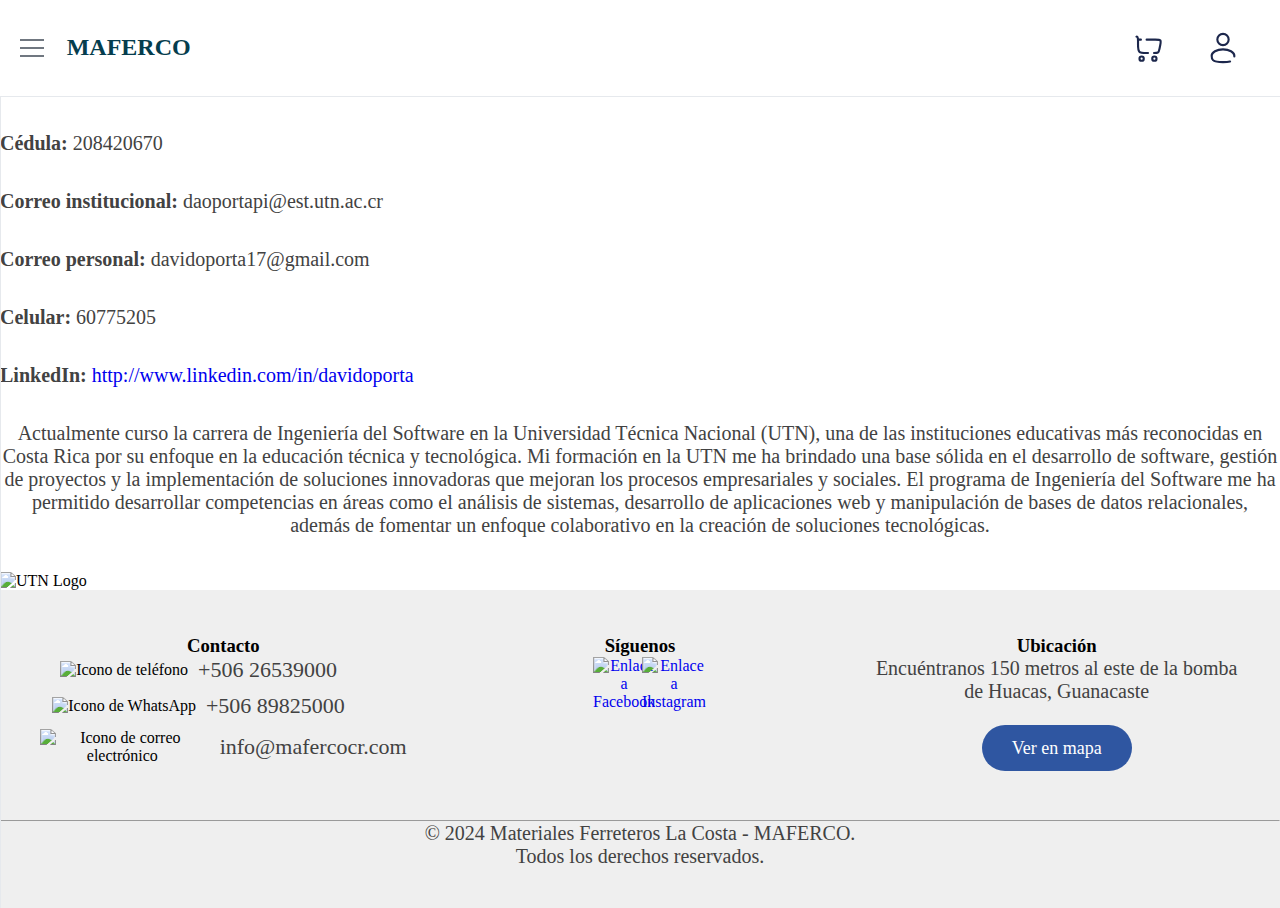
==== acerca-de.html @ ab356a8c "Sidebar added" ====
<!DOCTYPE html>
<html lang="en">

<head>
    <meta charset="UTF-8">
    <meta name="viewport" content="width=device-width, initial-scale=1.0">
    <meta name="description" content="Nosotros - Materiales Ferreteros La Costa - MAFERCO">

    <title>Nosotros</title>

    <!-- Bootstrap -->
    <link rel="stylesheet" href="css/bootstrap.min.css">
    <script src="js/bootstrap.bundle.min.js"></script>

    <!-- Custom CSS -->
    <link rel="stylesheet" href="css/styles.css">
    <link rel="stylesheet" href="css/acerca-de.css">
</head>

<body>
    <header>
        <div class="left">
            <div class="menu-container">
                <div class="menu" id="menu">
                    <div></div>
                    <div></div>
                    <div></div>
                </div>
            </div>
            <div class="brand">
                <span class="name">MAFERCO</span>
            </div>
        </div>
        <div class="right">
            <img src="img/iconos/carrito.svg" alt="Carrito de compras" class="icon">
            <img src="img/iconos/usuario.svg" alt="Inicio de sesión" class="icon">
        </div>
    </header>

    <div class="sidebar" id="sidebar">
        <nav>
            <ul>
                <li>
                    <a href="index.html">
                        <img src="img/iconos/inicio.svg" alt="Página de inicio">
                        <span>Página de Inicio</span>
                    </a>
                </li>
                <li>
                    <a href="nosotros.html">
                        <img src="img/iconos/nosotros.svg" alt="Página nosotros">
                        <span>Nosotros</span>
                    </a>
                </li>
                <li>
                    <a href="productos-servicios.html">
                        <img src="img/iconos/productos.svg" alt="Página de productos y servicios">
                        <span>Productos y servicios</span>
                    </a>
                </li>
                <li>
                    <a href="blog.html">
                        <img src="img/iconos/blog.svg" alt="Página blog">
                        <span>Blog</span>
                    </a>
                </li>
                <li>
                    <a href="contacto.html">
                        <img src="img/iconos/contacto.svg" alt="Página contacto">
                        <span>Contacto</span>
                    </a>
                </li>
                <li>
                    <a href="preguntas-frecuentes.html">
                        <img src="img/iconos/preguntas-frecuentes.svg" alt="Página preguntas frecuentes">
                        <span>Preguntas frecuentes</span>
                    </a>
                </li>
                <li>
                    <a href="#" class="selected">
                        <img src="img/iconos/acerca-de.svg" alt="Página acerca de">
                        <span>Acerca de</span>
                    </a>
                </li>
            </ul>
        </nav>
    </div>

    <div class="banner">
        <div class="container">
            <h1>Acerca de</h1>
        </div>
    </div>

    <div class="developer-container fade-in">
        <div class="developer">
            <div class="developer-image"></div>
            <div class="developer-text">
                <h1>Desarrollador</h1>
                <p><b>Nombre: </b>David Oporta</p>
                <p><b>Cédula: </b>208420670</p>
                <p><b>Correo institucional: </b>daoportapi@est.utn.ac.cr</p>
                <p><b>Correo personal: </b>davidoporta17@gmail.com</p>
                <p><b>Celular: </b>60775205</p>
                <p><b>LinkedIn: </b><a href="http://www.linkedin.com/in/davidoporta"
                        target="_blank">http://www.linkedin.com/in/davidoporta</a></p>
            </div>
        </div>
    </div>

    <div class="container fade-in">
        <p style="text-align: center;">Actualmente curso la carrera de Ingeniería del Software en la Universidad Técnica
            Nacional (UTN), una
            de las instituciones educativas más reconocidas en Costa Rica por su enfoque en la educación técnica
            y tecnológica. Mi formación en la UTN me ha brindado una base sólida en el desarrollo de software,
            gestión de proyectos y la implementación de soluciones innovadoras que mejoran los procesos
            empresariales y sociales. El programa de Ingeniería del Software me ha permitido desarrollar
            competencias en áreas como el análisis de sistemas, desarrollo de aplicaciones web y manipulación de
            bases de datos relacionales, además de fomentar un enfoque colaborativo en la creación de soluciones
            tecnológicas.
        </p>

        <img src="img/developer/utn.png" alt="UTN Logo" class="utn">
    </div>

    <footer class="footer">
        <div class="footer-item">
            
            <div class="box">
                <h3>Contacto</h3>
                <div class="contact">
                    <div class="contact-item">
                        <img src="img/iconos/telefono.png" alt="Icono de teléfono">
                        <span class="medios-contacto">+506 26539000&nbsp;&nbsp;&nbsp;&nbsp;&nbsp;&nbsp;&nbsp;&nbsp;&nbsp;</span>
                    </div>
                    <div class="contact-item">
                        <img src="img/iconos/whatsapp.png" alt="Icono de WhatsApp">
                        <span class="medios-contacto">+506 89825000&nbsp;&nbsp;&nbsp;&nbsp;&nbsp;&nbsp;&nbsp;&nbsp;&nbsp;</span>
                    </div>
                    <div class="contact-item">
                        <img src="img/iconos/correo.png" alt="Icono de correo electrónico">
                        <span  class="medios-contacto" style="margin-left: 5px;">info@mafercocr.com</span>
                    </div>
                </div>

            </div>

            <div class="box">
                <h3>Síguenos</h3>
                <div class="socials">
                    <a href="https://www.facebook.com/MaterialesFerreterosLaCosta/" target="_blank"><img
                            src="img/iconos/facebook.png" alt="Enlace a Facebook"></a>
                    <a href="https://www.instagram.com/ferreteriamaferco/" target="_blank"><img
                            src="img/iconos/instagram.png" alt="Enlace a Instagram"></a>
                </div>
            </div>

            <div class="box">
                <h3>Ubicación</h3>
                <p>Encuéntranos 150 metros al este de la bomba de Huacas, Guanacaste</p>

                <a href="https://www.google.com/maps/place/MAFERCO/@10.1535928,-85.6342019,9z/data=!4m6!3m5!1s0x8f9e31c51eeaf041:0xa7167a04888ff225!8m2!3d10.3686119!4d-85.7652868!16s%2Fg%2F11s_t2xscb!5m1!1e2?entry=ttu&g_ep=EgoyMDI0MTAxNi4wIKXMDSoASAFQAw%3D%3D"
                    class="btn-1" target="_blank">Ver en mapa
                </a>
            </div>
            
        </div>
        <hr>
        <div class="rights">
            <p>&copy; 2024 Materiales Ferreteros La Costa - MAFERCO.<br>Todos los derechos reservados.</p>
        </div>
    </footer>

    <script src="js/main.js"></script>
</body>

</html>
---- css/styles.css ----
/* ------------------- Colores ------------------- */
:root {
    --background-color: white;
    --text-title-color: #053D4E;
    --text-color: #32363B;
    --icon-color: #32363B;
    --icon-menu-color: #707780;
    --menu-color: #707780;

    --text-selected-color: #355CC0;
    --background-selected: #EBF0FF;
    --background-hover: #F7F9FA;

    --border-color: #E6E9ED;
}

/* ------------------- Estilos globales ------------------- */
@font-face {
    font-family: 'Poppins';
    src: url('../fonts/Poppins-Regular.ttf') format('truetype');
}

*{
    margin: 0;
    padding: 0;
    box-sizing: border-box;
    list-style: none;
}

a{
    text-decoration: none;
}

h2{
    font-size: 80px;
}

p {
    font-size: 20px;
    color: #424242;
    margin-bottom: 35px;
}

.btn-1 {
    padding: 13px 30px;
    background-color: #2F56A1;
    color: #FFFFFF;
    border-radius: 25px;
    font-size: 18px;
}

.btn-1:hover {
    background-color: #2F4882;
}

/* ------------------- Header ------------------- */
header {
    z-index: 200;
    width: 100%;
    display: flex;
    justify-content: space-between;
    padding: 1.45rem 2rem 1.45rem 1.27rem;
    border-bottom: 1px solid var(--border-color);
    position: fixed;
    background-color: var(--background-color);
    top: 0;
    left: 0;
}

/* ------------------- Left section ------------------- */
.left {
    display: flex;
    align-items: center;
    justify-content: center;
    gap: 1.4rem;
}

/* ------------------- Menu ------------------- */
.menu-container {
    height: 100%;
    display: flex;
    align-items: center;
    cursor: pointer;
}

.menu {
    width: 1.5rem;
    height: 37%;
    display: flex;
    flex-direction: column;
    justify-content: space-between;
}

.menu div {
    width: 100%;
    height: 0.15rem;
    background-color: var(--menu-color);
    transition: all 0.2s ease;
}

.menu.menu-toggle div:first-child {
    width: 40%;
    transform: rotate(-35deg) translate(-30%, 175%);
}

.menu.menu-toggle div:last-child {
    width: 40%;
    transform: rotate(35deg) translate(-30%, -160%);
}

/* ------------------- Brand ------------------- */
.brand {
    display: flex;
    justify-content: center;
    align-items: center;
    gap: 0.6rem;
}

.brand .name {
    font-size: 1.5rem;
    font-weight: 750;
    color: var(--text-title-color);
}

/* ------------------- Right section ------------------- */
.right {
    display: flex;
    justify-content: center;
    align-items: center;
    gap: 1.6rem;
}

.right img {
    width: 1.5rem;
    margin: 0.5rem;
}

.right .icon {
    width: 2.1rem;
    border-radius: 50%;
}

.right .icon:hover {
    cursor: pointer;
}

/* ------------------- Sidebar ------------------- */
.sidebar {
    margin-top: 6rem;
    width: 0;
    height: 100%;
    position: fixed;
    top: 0;
    left: 0;
    z-index: 100;
    padding: 1.1rem 0;
    border-right: 1px solid var(--border-color);
    overflow-y: auto;
    background-color: var(--background-color);
    transition: width 0.5s ease;
}

.sidebar ul {
    padding: 0;
}

.sidebar.menu-toggle {
    width: 18.75rem;
}

.sidebar a {
    display: flex;
    align-items: center;
    gap: 1.3rem;
    padding: 0.9rem 0.7rem;
    text-decoration: none;
    margin: 0 0.5rem;
    border-radius: 0.5rem;
    white-space: nowrap;
    overflow: hidden;
    color: var(--text-color);
}

.sidebar a:hover {
    background-color: var(--background-hover);
}

.sidebar a.selected {
    color: var(--text-selected-color);
    background-color: var(--background-selected);
}

.sidebar img {
    width: 1.6rem;
}

/* ------------------- Footer ------------------- */
.footer{
    width: 100%;
    background-color: #EFEFEF;
}

.footer-item{
    width: 100%;
    max-width: 1200px;
    margin: auto;
    display: grid;
    grid-template-columns: repeat(3, 1fr);
    grid-gap: 50px;
    padding: 45px 0;
}

.box{
    text-align: center;
}

.contact {
    display: flex;
    flex-direction: column;
    align-items: center;
    margin: auto;
}

.contact-item {
    display: flex; /* Alinea la imagen y el texto en fila */
    align-items: center; /* Centra verticalmente */
    justify-content: flex-start; /* Alinea a la izquierda */
    margin-bottom: 10px; /* Espacio entre los elementos */
}

.contact-item img {
    margin-right: 10px; /* Espacio entre la imagen y el texto */
}

.socials a{
    display: inline-block;
    width: 45px;
    height: 45px;
}

.rights{
    text-align: center;
    padding-bottom: 5px;
}

.medios-contacto {
    font-size: 22px;
    color: #424242;
}

/* ------------------- Responsive ------------------- */
@media (max-width: 850px) {
    .footer-item{
        width: 90%;
        grid-template-columns: repeat(1, 1fr);
        grid-gap: 30px;
        padding: 35px 0;
    }
}
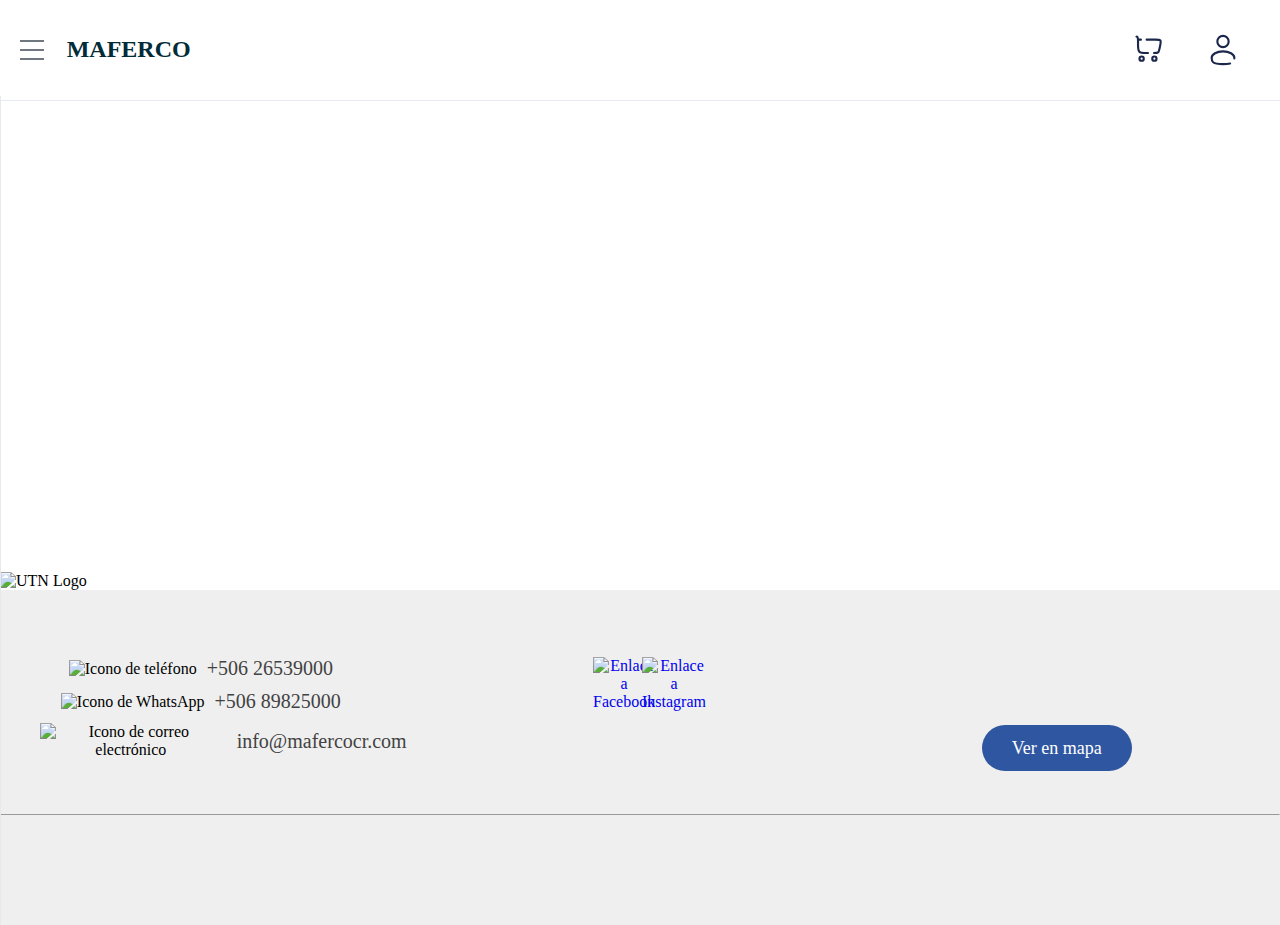
==== commit 159b3429: "Update: footer information updated" ====
--- a/acerca-de.html
+++ b/acerca-de.html
@@ -32,7 +32,9 @@
             </div>
         </div>
         <div class="right">
-            <img src="img/iconos/carrito.svg" alt="Carrito de compras" class="icon">
+            <a href="pago.html">
+                <img src="img/iconos/carrito.svg" alt="Carrito de compras" class="icon">
+            </a>
             <img src="img/iconos/usuario.svg" alt="Inicio de sesión" class="icon">
         </div>
     </header>
@@ -80,6 +82,12 @@
                     <a href="#" class="selected">
                         <img src="img/iconos/acerca-de.svg" alt="Página acerca de">
                         <span>Acerca de</span>
+                    </a>
+                </li>
+                <li>
+                    <a href="login.html">
+                        <img src="img/iconos/log-out-svgrepo-com.png" alt="Cerrar sesión page">
+                        <span>Cerrar sesión</span>
                     </a>
                 </li>
             </ul>
@@ -157,7 +165,7 @@
 
             <div class="box">
                 <h3>Ubicación</h3>
-                <p>Encuéntranos 150 metros al este de la bomba de Huacas, Guanacaste</p>
+                <p>150 metros al este de la bomba de Huacas, Guanacaste</p>
 
                 <a href="https://www.google.com/maps/place/MAFERCO/@10.1535928,-85.6342019,9z/data=!4m6!3m5!1s0x8f9e31c51eeaf041:0xa7167a04888ff225!8m2!3d10.3686119!4d-85.7652868!16s%2Fg%2F11s_t2xscb!5m1!1e2?entry=ttu&g_ep=EgoyMDI0MTAxNi4wIKXMDSoASAFQAw%3D%3D"
                     class="btn-1" target="_blank">Ver en mapa
@@ -167,7 +175,7 @@
         </div>
         <hr>
         <div class="rights">
-            <p>&copy; 2024 Materiales Ferreteros La Costa - MAFERCO.<br>Todos los derechos reservados.</p>
+            <p>&copy; 2024 Materiales Ferreteros La Costa - MAFERCO.<br>Todos los derechos reservados.<br>David Oporta & Andrés Castillo - UTN</p>
         </div>
     </footer>
 
--- a/css/styles.css
+++ b/css/styles.css
@@ -119,7 +119,7 @@
 .brand .name {
     font-size: 1.5rem;
     font-weight: 750;
-    color: var(--text-title-color);
+    color: #002b38;
 }
 
 /* ------------------- Right section ------------------- */
@@ -152,7 +152,7 @@
     position: fixed;
     top: 0;
     left: 0;
-    z-index: 100;
+    z-index: 200;
     padding: 1.1rem 0;
     border-right: 1px solid var(--border-color);
     overflow-y: auto;
@@ -194,8 +194,152 @@
     width: 1.6rem;
 }
 
+/* ------------------- Estilos partner -------------------*/
+.flotante {
+    position: fixed;
+    bottom: 1px;
+    right: 1px;
+    display: flex;
+    flex-direction: column;
+    padding: 15px;
+    gap: 10px;
+    z-index: 200;
+  }
+  
+.flotantesContainer {
+    width: 45px;
+    height: 45px;
+    background-color: rgb(44, 44, 44);
+    display: flex;
+    align-items: center;
+    justify-content: center;
+    overflow: hidden;
+    transition-duration: 0.3s;
+}
+
+.toggle-button {
+    width: 45px;
+    height: 45px;
+    background-color: #4EAECE;
+    display: flex;
+    align-items: center;
+    justify-content: center;
+    cursor: pointer;
+    border-radius: 50%;
+    transition: transform 0.3s, box-shadow 0.3s;
+    box-shadow: 0px 4px 6px rgba(0, 0, 0, 0.5);
+}
+
+.toggle-button:hover {
+    transform: scale(1.1);
+    box-shadow: 0px 6px 10px rgba(0, 0, 0, 0.8);
+}
+
+.social-icons {
+    display: none;
+    flex-direction: column;
+    gap: 10px;
+}
+
+.socialContainer {
+    transition: transform 0.3s;
+}
+
+.socialContainer:hover {
+    transform: scale(1.5);
+    border-radius: 15px;
+}
+
+.add-icon {
+    width: 20px;
+    fill: white;
+}
+
+.show {
+    display: flex;
+}
+
+.email {
+    background-color: #0072b1;
+}
+
+.email:hover {
+    transform: scale(1.5);
+    border-radius: 15px;
+}
+
+.facebook {
+    background-color: #00acee;
+}
+
+.facebook:hover {
+    transition-duration: 0.3s;
+    transform: scale(1.5);
+    border-radius: 15px;
+}
+
+.instagram {
+    background-color: #d62976;
+}
+
+.instagram:hover {
+    transition-duration: 0.3s;
+    transform: scale(1.5);
+    border-radius: 15px;
+}
+
+.telefono {
+    background-color: #4CAF50;
+}
+
+.telefono:hover {
+    transition-duration: 0.3s;
+    transform: scale(1.5);
+    border-radius: 15px;
+}
+
+.whatsapp {
+    background-color: #25d366;
+}
+
+.whatsapp:hover {
+    transition-duration: 0.3s;
+    transform: scale(1.5);
+    border-radius: 15px;
+}
+
+.socialSvg {
+    width: 20px;
+}
+  
+.socialSvg path {
+    fill: rgb(255, 255, 255);
+}
+
+/* ------------------- Sección de pago ------------------- */
+
+/* Inicializa los elementos con opacidad 0 y desplazados para el efecto de deslizamiento */
+.contenedor-productos,
+.producto-carrito,
+.producto-pagar,
+.card,
+.btn-pagar-carrito,
+h3, p {
+    opacity: 0;
+    transform: translateY(20px); /* Inicia ligeramente desplazado hacia abajo */
+    transition: opacity 0.5s ease, transform 0.5s ease; /* Transiciones suaves */
+}
+
+/* Clase para hacer que los elementos se vuelvan visibles */
+.visible {
+    opacity: 1;
+    transform: translateY(0); /* Devuelve a su posición original */
+}
+
+
 /* ------------------- Footer ------------------- */
 .footer{
+    
     width: 100%;
     background-color: #EFEFEF;
 }
@@ -222,14 +366,14 @@
 }
 
 .contact-item {
-    display: flex; /* Alinea la imagen y el texto en fila */
-    align-items: center; /* Centra verticalmente */
-    justify-content: flex-start; /* Alinea a la izquierda */
-    margin-bottom: 10px; /* Espacio entre los elementos */
+    display: flex;
+    align-items: center;
+    justify-content: flex-start;
+    margin-bottom: 10px;
 }
 
 .contact-item img {
-    margin-right: 10px; /* Espacio entre la imagen y el texto */
+    margin-right: 10px;
 }
 
 .socials a{
@@ -244,7 +388,7 @@
 }
 
 .medios-contacto {
-    font-size: 22px;
+    font-size: 20px;
     color: #424242;
 }
 
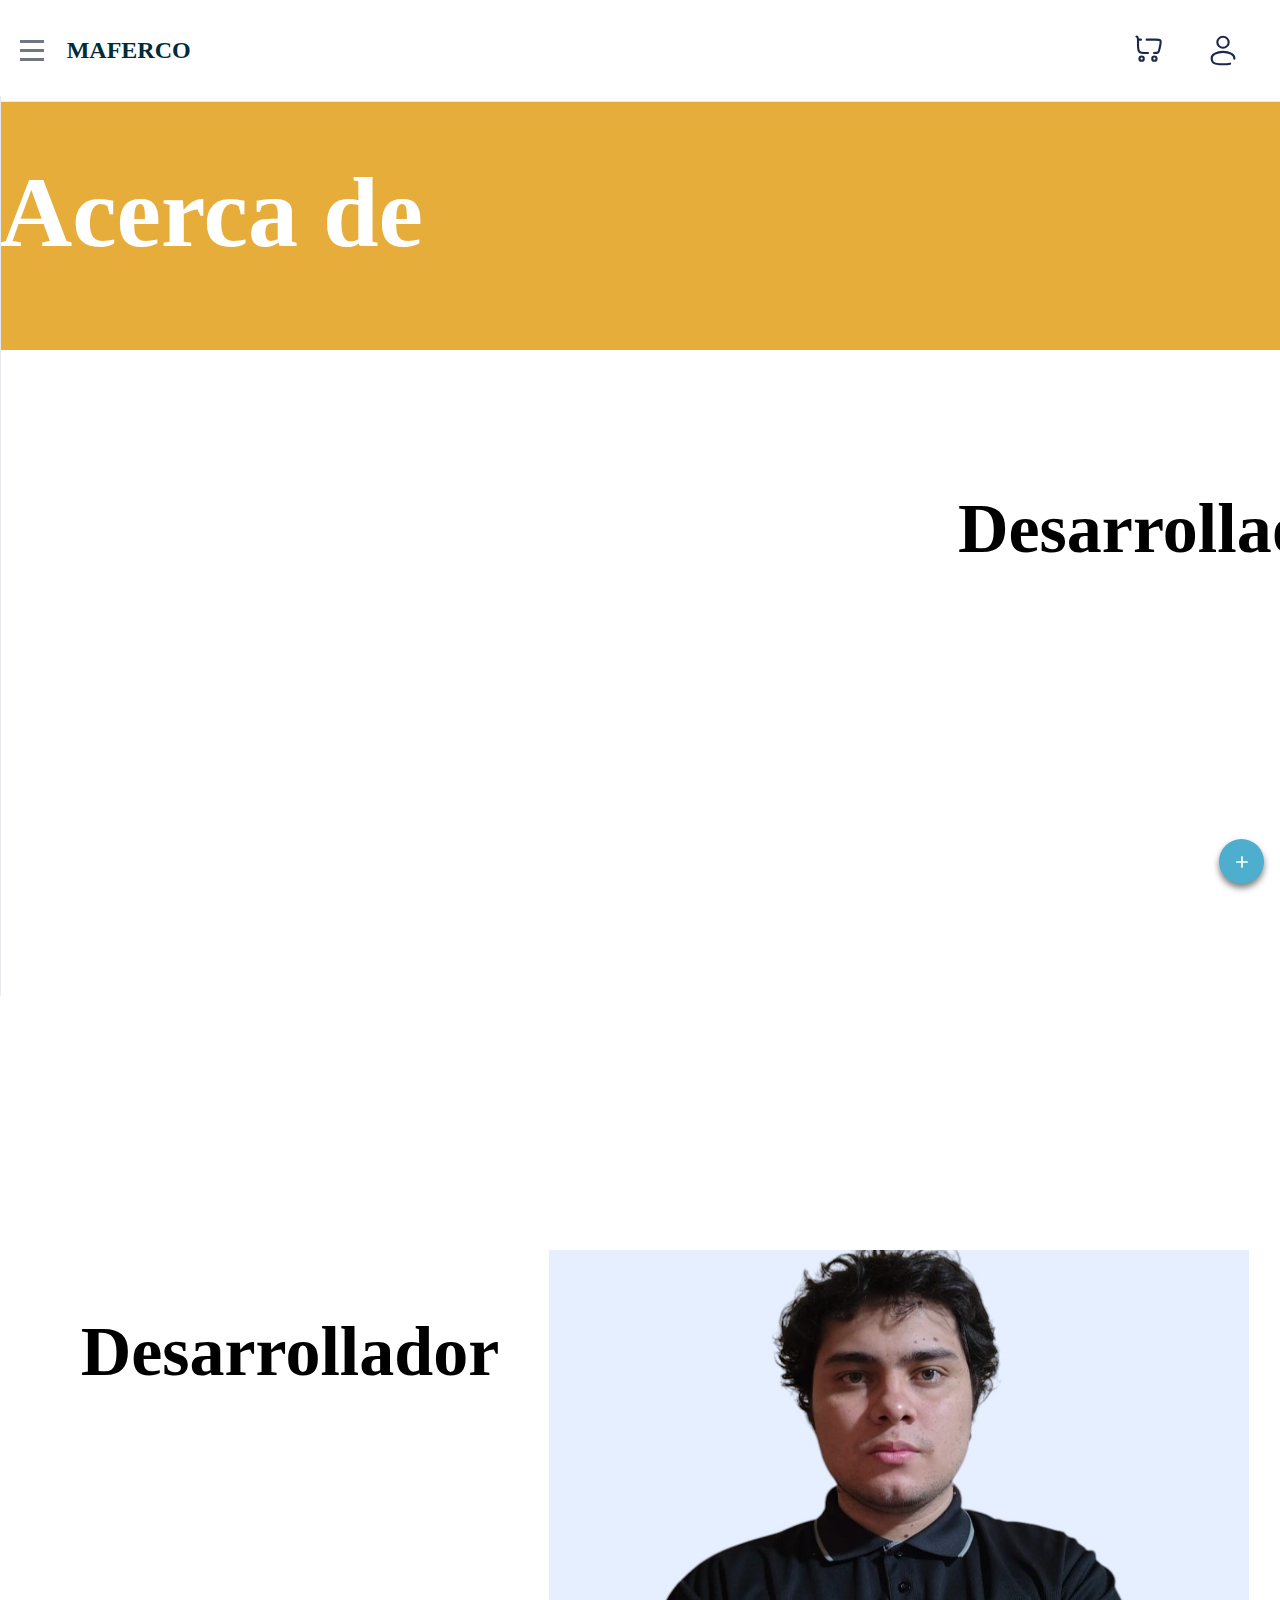
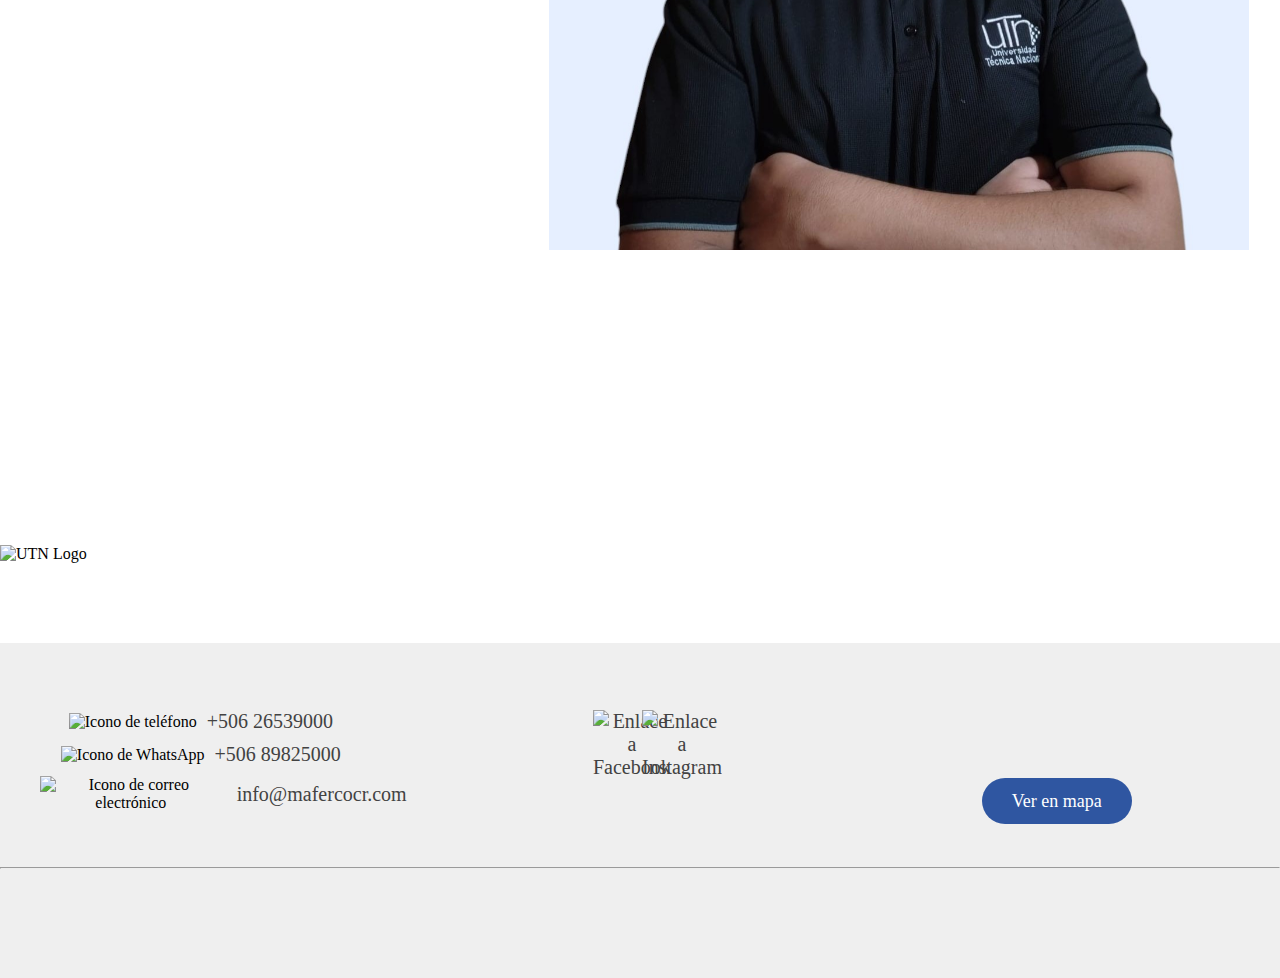
==== commit 12719167: "Update: Acerca de section updated" ====
--- a/acerca-de.html
+++ b/acerca-de.html
@@ -100,6 +100,65 @@
         </div>
     </div>
 
+    <div class="flotante">
+        <div class="social-icons" id="socialIcons">
+            <a href="mailto:info@mafercocr.com?subject=Información&body=¡Hola! Me gustaría recibir información de sus productos."
+                target="_blank" class="flotantesContainer email">
+                <svg class="socialSvg" viewBox="0 0 24 24">
+                    <path fill-rule="evenodd" clip-rule="evenodd"
+                        d="M3.75 5.25L3 6V18L3.75 18.75H20.25L21 18V6L20.25 5.25H3.75ZM4.5 7.6955V17.25H19.5V7.69525L11.9999 14.5136L4.5 7.6955ZM18.3099 6.75H5.68986L11.9999 12.4864L18.3099 6.75Z"
+                        fill="#080341" />
+                </svg>
+            </a>
+
+            <a href="https://www.facebook.com/MaterialesFerreterosLaCosta/" target="_blank"
+                class="flotantesContainer facebook">
+                <svg class="socialSvg" viewBox="0 0 24 24">
+                    <path fill-rule="evenodd" clip-rule="evenodd"
+                        d="M20 1C21.6569 1 23 2.34315 23 4V20C23 21.6569 21.6569 23 20 23H4C2.34315 23 1 21.6569 1 20V4C1 2.34315 2.34315 1 4 1H20ZM20 3C20.5523 3 21 3.44772 21 4V20C21 20.5523 20.5523 21 20 21H15V13.9999H17.0762C17.5066 13.9999 17.8887 13.7245 18.0249 13.3161L18.4679 11.9871C18.6298 11.5014 18.2683 10.9999 17.7564 10.9999H15V8.99992C15 8.49992 15.5 7.99992 16 7.99992H18C18.5523 7.99992 19 7.5522 19 6.99992V6.31393C19 5.99091 18.7937 5.7013 18.4813 5.61887C17.1705 5.27295 16 5.27295 16 5.27295C13.5 5.27295 12 6.99992 12 8.49992V10.9999H10C9.44772 10.9999 9 11.4476 9 11.9999V12.9999C9 13.5522 9.44771 13.9999 10 13.9999H12V21H4C3.44772 21 3 20.5523 3 20V4C3 3.44772 3.44772 3 4 3H20Z"
+                        fill="#0F0F0F" />
+                </svg>
+            </a>
+
+            <a href="https://www.instagram.com/ferreteriamaferco/" target="_blank" class="flotantesContainer instagram">
+                <svg class="socialSvg" viewBox="0 0 16 16">
+                    <path
+                        d="M8 0C5.829 0 5.556.01 4.703.048 3.85.088 3.269.222 2.76.42a3.917 3.917 0 0 0-1.417.923A3.927 3.927 0 0 0 .42 2.76C.222 3.268.087 3.85.048 4.7.01 5.555 0 5.827 0 8.001c0 2.172.01 2.444.048 3.297.04.852.174 1.433.372 1.942.205.526.478.972.923 1.417.444.445.89.719 1.416.923.51.198 1.09.333 1.942.372C5.555 15.99 5.827 16 8 16s2.444-.01 3.298-.048c.851-.04 1.434-.174 1.943-.372a3.916 3.916 0 0 0 1.416-.923c.445-.445.718-.891.923-1.417.197-.509.332-1.09.372-1.942C15.99 10.445 16 10.173 16 8s-.01-2.445-.048-3.299c-.04-.851-.175-1.433-.372-1.941a3.926 3.926 0 0 0-.923-1.417A3.911 3.911 0 0 0 13.24.42c-.51-.198-1.092-.333-1.943-.372C10.443.01 10.172 0 7.998 0h.003zm-.717 1.442h.718c2.136 0 2.389.007 3.232.046.78.035 1.204.166 1.486.275.373.145.64.319.92.599.28.28.453.546.598.92.11.281.24.705.275 1.485.039.843.047 1.096.047 3.231s-.008 2.389-.047 3.232c-.035.78-.166 1.203-.275 1.485a2.47 2.47 0 0 1-.599.919c-.28.28-.546.453-.92.598-.28.11-.704.24-1.485.276-.843.038-1.096.047-3.232.047s-2.39-.009-3.233-.047c-.78-.036-1.203-.166-1.485-.276a2.478 2.478 0 0 1-.92-.598 2.48 2.48 0 0 1-.6-.92c-.109-.281-.24-.705-.275-1.485-.038-.843-.046-1.096-.046-3.233 0-2.136.008-2.388.046-3.231.036-.78.166-1.204.276-1.486.145-.373.319-.64.599-.92.28-.28.546-.453.92-.598.282-.11.705-.24 1.485-.276.738-.034 1.024-.044 2.515-.045v.002zm4.988 1.328a.96.96 0 1 0 0 1.92.96.96 0 0 0 0-1.92zm-4.27 1.122a4.109 4.109 0 1 0 0 8.217 4.109 4.109 0 0 0 0-8.217zm0 1.441a2.667 2.667 0 1 1 0 5.334 2.667 2.667 0 0 1 0-5.334z">
+                    </path>
+                </svg>
+            </a>
+
+            <a href="tel:+50626539000" target="_blank" class="flotantesContainer telefono">
+                <svg class="socialSvg" viewBox="0 0 24 24">
+                    <path
+                        d="M15.5562 14.5477L15.1007 15.0272C15.1007 15.0272 14.0181 16.167 11.0631 13.0559C8.10812 9.94484 9.1907 8.80507 9.1907 8.80507L9.47752 8.50311C10.1841 7.75924 10.2507 6.56497 9.63424 5.6931L8.37326 3.90961C7.61028 2.8305 6.13596 2.68795 5.26145 3.60864L3.69185 5.26114C3.25823 5.71766 2.96765 6.30945 3.00289 6.96594C3.09304 8.64546 3.81071 12.259 7.81536 16.4752C12.0621 20.9462 16.0468 21.1239 17.6763 20.9631C18.1917 20.9122 18.6399 20.6343 19.0011 20.254L20.4217 18.7584C21.3806 17.7489 21.1102 16.0182 19.8833 15.312L17.9728 14.2123C17.1672 13.7486 16.1858 13.8848 15.5562 14.5477Z"
+                        fill="#1C274C" />
+                    <path
+                        d="M13.2595 1.87983C13.3257 1.47094 13.7122 1.19357 14.1211 1.25976C14.1464 1.26461 14.2279 1.27983 14.2705 1.28933C14.3559 1.30834 14.4749 1.33759 14.6233 1.38082C14.9201 1.46726 15.3347 1.60967 15.8323 1.8378C16.8286 2.29456 18.1544 3.09356 19.5302 4.46936C20.906 5.84516 21.705 7.17097 22.1617 8.16725C22.3899 8.66487 22.5323 9.07947 22.6187 9.37625C22.6619 9.52466 22.6912 9.64369 22.7102 9.72901C22.7197 9.77168 22.7267 9.80594 22.7315 9.83125L22.7373 9.86245C22.8034 10.2713 22.5286 10.6739 22.1197 10.7401C21.712 10.8061 21.3279 10.53 21.2601 10.1231C21.258 10.1121 21.2522 10.0828 21.2461 10.0551C21.2337 9.9997 21.2124 9.91188 21.1786 9.79572C21.1109 9.56339 20.9934 9.21806 20.7982 8.79238C20.4084 7.94207 19.7074 6.76789 18.4695 5.53002C17.2317 4.29216 16.0575 3.59117 15.2072 3.20134C14.7815 3.00618 14.4362 2.88865 14.2038 2.82097C14.0877 2.78714 13.9417 2.75363 13.8863 2.7413C13.4793 2.67347 13.1935 2.28755 13.2595 1.87983Z"
+                        fill="#1C274C" />
+                    <path fill-rule="evenodd" clip-rule="evenodd"
+                        d="M13.4857 5.3293C13.5995 4.93102 14.0146 4.7004 14.4129 4.81419L14.2069 5.53534C14.4129 4.81419 14.4129 4.81419 14.4129 4.81419L14.4144 4.81461L14.4159 4.81505L14.4192 4.81602L14.427 4.81834L14.4468 4.8245C14.4618 4.82932 14.4807 4.8356 14.5031 4.84357C14.548 4.85951 14.6074 4.88217 14.6802 4.91337C14.8259 4.97581 15.0249 5.07223 15.2695 5.21694C15.7589 5.50662 16.4271 5.9878 17.2121 6.77277C17.9971 7.55775 18.4782 8.22593 18.7679 8.7154C18.9126 8.95991 19.009 9.15897 19.0715 9.30466C19.1027 9.37746 19.1254 9.43682 19.1413 9.48173C19.1493 9.50418 19.1555 9.52301 19.1604 9.53809L19.1665 9.55788L19.1688 9.56563L19.1698 9.56896L19.1702 9.5705C19.1702 9.5705 19.1707 9.57194 18.4495 9.77798L19.1707 9.57194C19.2845 9.97021 19.0538 10.3853 18.6556 10.4991C18.2607 10.6119 17.8492 10.3862 17.7313 9.99413L17.7276 9.98335C17.7223 9.96832 17.7113 9.93874 17.6928 9.89554C17.6558 9.8092 17.5887 9.66797 17.4771 9.47938C17.2541 9.10264 16.8514 8.53339 16.1514 7.83343C15.4515 7.13348 14.8822 6.73078 14.5055 6.50781C14.3169 6.39619 14.1757 6.32909 14.0893 6.29209C14.0461 6.27358 14.0165 6.26254 14.0015 6.25721L13.9907 6.25352C13.5987 6.13564 13.3729 5.72419 13.4857 5.3293Z"
+                        fill="#1C274C" />
+                </svg>
+            </a>
+
+            <a href="https://wa.me/50689825000?text=¡Hola!%20Me%20gustaría%20recibir%20información%20de%20sus%20productos."
+                target="_blank" class="flotantesContainer whatsapp">
+                <svg class="socialSvg" viewBox="0 0 16 16">
+                    <path
+                        d="M13.601 2.326A7.854 7.854 0 0 0 7.994 0C3.627 0 .068 3.558.064 7.926c0 1.399.366 2.76 1.057 3.965L0 16l4.204-1.102a7.933 7.933 0 0 0 3.79.965h.004c4.368 0 7.926-3.558 7.93-7.93A7.898 7.898 0 0 0 13.6 2.326zM7.994 14.521a6.573 6.573 0 0 1-3.356-.92l-.24-.144-2.494.654.666-2.433-.156-.251a6.56 6.56 0 0 1-1.007-3.505c0-3.626 2.957-6.584 6.591-6.584a6.56 6.56 0 0 1 4.66 1.931 6.557 6.557 0 0 1 1.928 4.66c-.004 3.639-2.961 6.592-6.592 6.592zm3.615-4.934c-.197-.099-1.17-.578-1.353-.646-.182-.065-.315-.099-.445.099-.133.197-.513.646-.627.775-.114.133-.232.148-.43.05-.197-.1-.836-.308-1.592-.985-.59-.525-.985-1.175-1.103-1.372-.114-.198-.011-.304.088-.403.087-.088.197-.232.296-.346.1-.114.133-.198.198-.33.065-.134.034-.248-.015-.347-.05-.099-.445-1.076-.612-1.47-.16-.389-.323-.335-.445-.34-.114-.007-.247-.007-.38-.007a.729.729 0 0 0-.529.247c-.182.198-.691.677-.691 1.654 0 .977.71 1.916.81 2.049.098.133 1.394 2.132 3.383 2.992.47.205.84.326 1.129.418.475.152.904.129 1.246.08.38-.058 1.171-.48 1.338-.943.164-.464.164-.86.114-.943-.049-.084-.182-.133-.38-.232z">
+                    </path>
+                </svg>
+            </a>
+        </div>
+
+        <div class="toggle-button" id="toggleButton">
+            <svg viewBox="0 0 24 24" class="add-icon">
+                <path d="M12 5v14m-7-7h14" stroke="white" stroke-width="2" />
+            </svg>
+        </div>
+    </div>
+
     <div class="developer-container fade-in">
         <div class="developer">
             <div class="developer-image"></div>
@@ -107,7 +166,7 @@
                 <h1>Desarrollador</h1>
                 <p><b>Nombre: </b>David Oporta</p>
                 <p><b>Cédula: </b>208420670</p>
-                <p><b>Correo institucional: </b>daoportapi@est.utn.ac.cr</p>
+                <p><b>Correo universitario: </b>daoportapi@est.utn.ac.cr</p>
                 <p><b>Correo personal: </b>davidoporta17@gmail.com</p>
                 <p><b>Celular: </b>60775205</p>
                 <p><b>LinkedIn: </b><a href="http://www.linkedin.com/in/davidoporta"
@@ -116,16 +175,30 @@
         </div>
     </div>
 
-    <div class="container fade-in">
-        <p style="text-align: center;">Actualmente curso la carrera de Ingeniería del Software en la Universidad Técnica
-            Nacional (UTN), una
-            de las instituciones educativas más reconocidas en Costa Rica por su enfoque en la educación técnica
-            y tecnológica. Mi formación en la UTN me ha brindado una base sólida en el desarrollo de software,
-            gestión de proyectos y la implementación de soluciones innovadoras que mejoran los procesos
-            empresariales y sociales. El programa de Ingeniería del Software me ha permitido desarrollar
-            competencias en áreas como el análisis de sistemas, desarrollo de aplicaciones web y manipulación de
-            bases de datos relacionales, además de fomentar un enfoque colaborativo en la creación de soluciones
-            tecnológicas.
+    <div class="developer2-container fade-in">
+        <div class="developer2">
+            <div class="developer2-text">
+                <h1>Desarrollador</h1>
+                <p><b>Nombre: </b>Andrés Castillo</p>
+                <p><b>Cédula: </b>402520286</p>
+                <p><b>Correo universitario: </b>ancastillocr@est.utn.ac.cr</p>
+                <p><b>Correo personal: </b>andresscastilloo81@gmail.com</p>
+                <p><b>Celular: </b>63326649</p>
+                <p><b>LinkedIn: </b><a href="http://www.linkedin.com/in/andrescastilloac"
+                        target="_blank">http://www.linkedin.com/in/andrescastilloac</a></p>
+            </div>
+        </div>
+        <div class="developer2-image"></div>
+    </div>
+
+    <div class="container texto fade-in">
+        <p style="text-align: center;">Actualmente cursamos la carrera de Ingeniería del Software en la Universidad
+            Técnica Nacional (UTN), una de las instituciones educativas más reconocidas en Costa Rica por su enfoque en
+            la educación técnica y tecnológica. Nuestra formación en la UTN nos ha brindado una base sólida en el
+            desarrollo de software, gestión de proyectos y la implementación de soluciones innovadoras que mejoran los
+            procesos empresariales y sociales. El programa de Ingeniería del Software nos ha permitido desarrollar
+            competencias en áreas como el análisis de sistemas, desarrollo de aplicaciones web y manipulación de bases
+            de datos relacionales, además de fomentar un enfoque colaborativo en la creación de soluciones tecnológicas.
         </p>
 
         <img src="img/developer/utn.png" alt="UTN Logo" class="utn">
@@ -133,21 +206,23 @@
 
     <footer class="footer">
         <div class="footer-item">
-            
+
             <div class="box">
                 <h3>Contacto</h3>
                 <div class="contact">
                     <div class="contact-item">
                         <img src="img/iconos/telefono.png" alt="Icono de teléfono">
-                        <span class="medios-contacto">+506 26539000&nbsp;&nbsp;&nbsp;&nbsp;&nbsp;&nbsp;&nbsp;&nbsp;&nbsp;</span>
+                        <span class="medios-contacto">+506
+                            26539000&nbsp;&nbsp;&nbsp;&nbsp;&nbsp;&nbsp;&nbsp;&nbsp;&nbsp;</span>
                     </div>
                     <div class="contact-item">
                         <img src="img/iconos/whatsapp.png" alt="Icono de WhatsApp">
-                        <span class="medios-contacto">+506 89825000&nbsp;&nbsp;&nbsp;&nbsp;&nbsp;&nbsp;&nbsp;&nbsp;&nbsp;</span>
+                        <span class="medios-contacto">+506
+                            89825000&nbsp;&nbsp;&nbsp;&nbsp;&nbsp;&nbsp;&nbsp;&nbsp;&nbsp;</span>
                     </div>
                     <div class="contact-item">
                         <img src="img/iconos/correo.png" alt="Icono de correo electrónico">
-                        <span  class="medios-contacto" style="margin-left: 5px;">info@mafercocr.com</span>
+                        <span class="medios-contacto" style="margin-left: 5px;">info@mafercocr.com</span>
                     </div>
                 </div>
 
@@ -171,11 +246,12 @@
                     class="btn-1" target="_blank">Ver en mapa
                 </a>
             </div>
-            
+
         </div>
         <hr>
         <div class="rights">
-            <p>&copy; 2024 Materiales Ferreteros La Costa - MAFERCO.<br>Todos los derechos reservados.<br>David Oporta & Andrés Castillo - UTN</p>
+            <p>&copy; 2024 Materiales Ferreteros La Costa - MAFERCO.<br>Todos los derechos reservados.<br>David Oporta &
+                Andrés Castillo - UTN</p>
         </div>
     </footer>
 
--- a/css/acerca-de.css
+++ b/css/acerca-de.css
@@ -0,0 +1,214 @@
+/*-------------------- General -------------------- */
+.banner {
+    background-color: #E7AD3B;
+    height: 300px;
+    display: flex;
+    align-items: center;
+    margin-top: 50px;
+    text-align: center;
+    padding-top: 50px;
+    padding-left: 0px;
+}
+
+h1 {
+    font-size: 100px;
+    color: #FFFFFF;
+    margin-bottom: 25px;
+}
+
+a {
+    font-size: 20px;
+    color: #424242;
+}
+
+/*-------------------- Developer -------------------- */
+
+/* David */
+.developer-container {
+    width: 100%;
+    display: flex;
+    justify-content: center;
+    align-items: center;
+    padding: 100px;
+}
+
+.developer {
+    width: 80%;
+    background-color: #FFFFFF;
+    display: flex;
+}
+
+.developer-image{
+    background-image: url(../img/developer/picture.png);
+    height: 600px;
+    width: 700px;
+
+    background-position: center center;
+    background-repeat: no-repeat;
+    background-size: cover;
+    aspect-ratio: 16/9;
+
+    transition: transform 0.5s ease;
+}
+
+.developer-image:hover {
+    transform: scale(1.05);
+}
+
+.developer-text{
+    width: 50%;
+    padding: 15px 15px 15px 50px;
+    display: flex;
+    flex-direction: column;
+    justify-content: center;
+}
+
+.developer-text h1{
+    font-size: 70px;
+    color: black;
+}
+
+.developer-text p a:hover{
+    color: #2F56A1;
+}
+
+/* Andrés */
+.developer2-container {
+    width: 100%;
+    display: flex;
+    justify-content: center;
+    align-items: center;
+    padding: 100px;
+}
+
+.developer2 {
+    background-color: #FFFFFF;
+    display: flex;
+}
+
+.developer2-image{
+    background-image: url(../img/developer/picture2.jpg);
+    height: 600px;
+    width: 700px;
+
+    background-position: center center;
+    background-repeat: no-repeat;
+    background-size: cover;
+    aspect-ratio: 16/9;
+
+    transition: transform 0.5s ease;
+}
+
+.developer2-image:hover {
+    transform: scale(1.05);
+}
+
+.developer2-text{
+    width: 100%;
+    padding: 15px 50px 15px 50px;
+    display: flex;
+    flex-direction: column;
+    justify-content: center;
+}
+
+.developer2-text h1{
+    font-size: 70px;
+    color: black;
+}
+
+.developer2-text p a:hover{
+    color: #2F56A1;
+}
+
+.utn {
+    display: block; 
+    margin: 0 auto; 
+    margin-top: 80px;
+    margin-bottom: 80px;
+}
+
+/*-------------------- Animaciones -------------------- */
+.fade-in {
+    opacity: 0;
+    transform: translateY(20px);
+    transition: opacity 1s ease-out, transform 1s ease-out;
+}
+
+.visible {
+    opacity: 1;
+    transform: translateY(0);
+}
+
+/*-------------------- Animaciones -------------------- */
+
+@media (max-width: 1050px){
+    h1 {
+        font-size: 80px;
+    }
+
+    /* David */
+    .developer-container {
+        padding: 20px;
+    }
+
+    .developer {
+        width: 100%;
+        display: flex;
+        flex-direction: column;
+    }
+
+    .developer-image{
+        height: 600px;
+        width: 100%;
+        margin-bottom: 50px;
+    }
+    
+    .developer-text{
+        width: 100%;
+        padding: 0;
+        display: flex;
+        flex-direction: column;
+        justify-content: center;
+        text-align: center;
+    }
+
+    .developer-text h1{
+        font-size: 50px;
+        color: black;
+    }
+
+    /* Andrés */
+    .developer2-container {
+        padding: 20px;
+        display: flex;
+        flex-direction: column-reverse;
+    }
+
+    .developer2 {
+        width: 100%;
+    }
+
+    .developer2-image{
+        height: 600px;
+        width: 100%;
+        margin-bottom: 50px;
+    }
+
+    .developer2-text{
+        width: 100%;
+        padding: 0;
+        display: flex;
+        flex-direction: column;
+        justify-content: center;
+        text-align: center;
+    }
+
+    .developer2-text h1{
+        font-size: 50px;
+        color: black;
+    }
+
+    .texto {
+        margin-top: 50px;
+    }
+}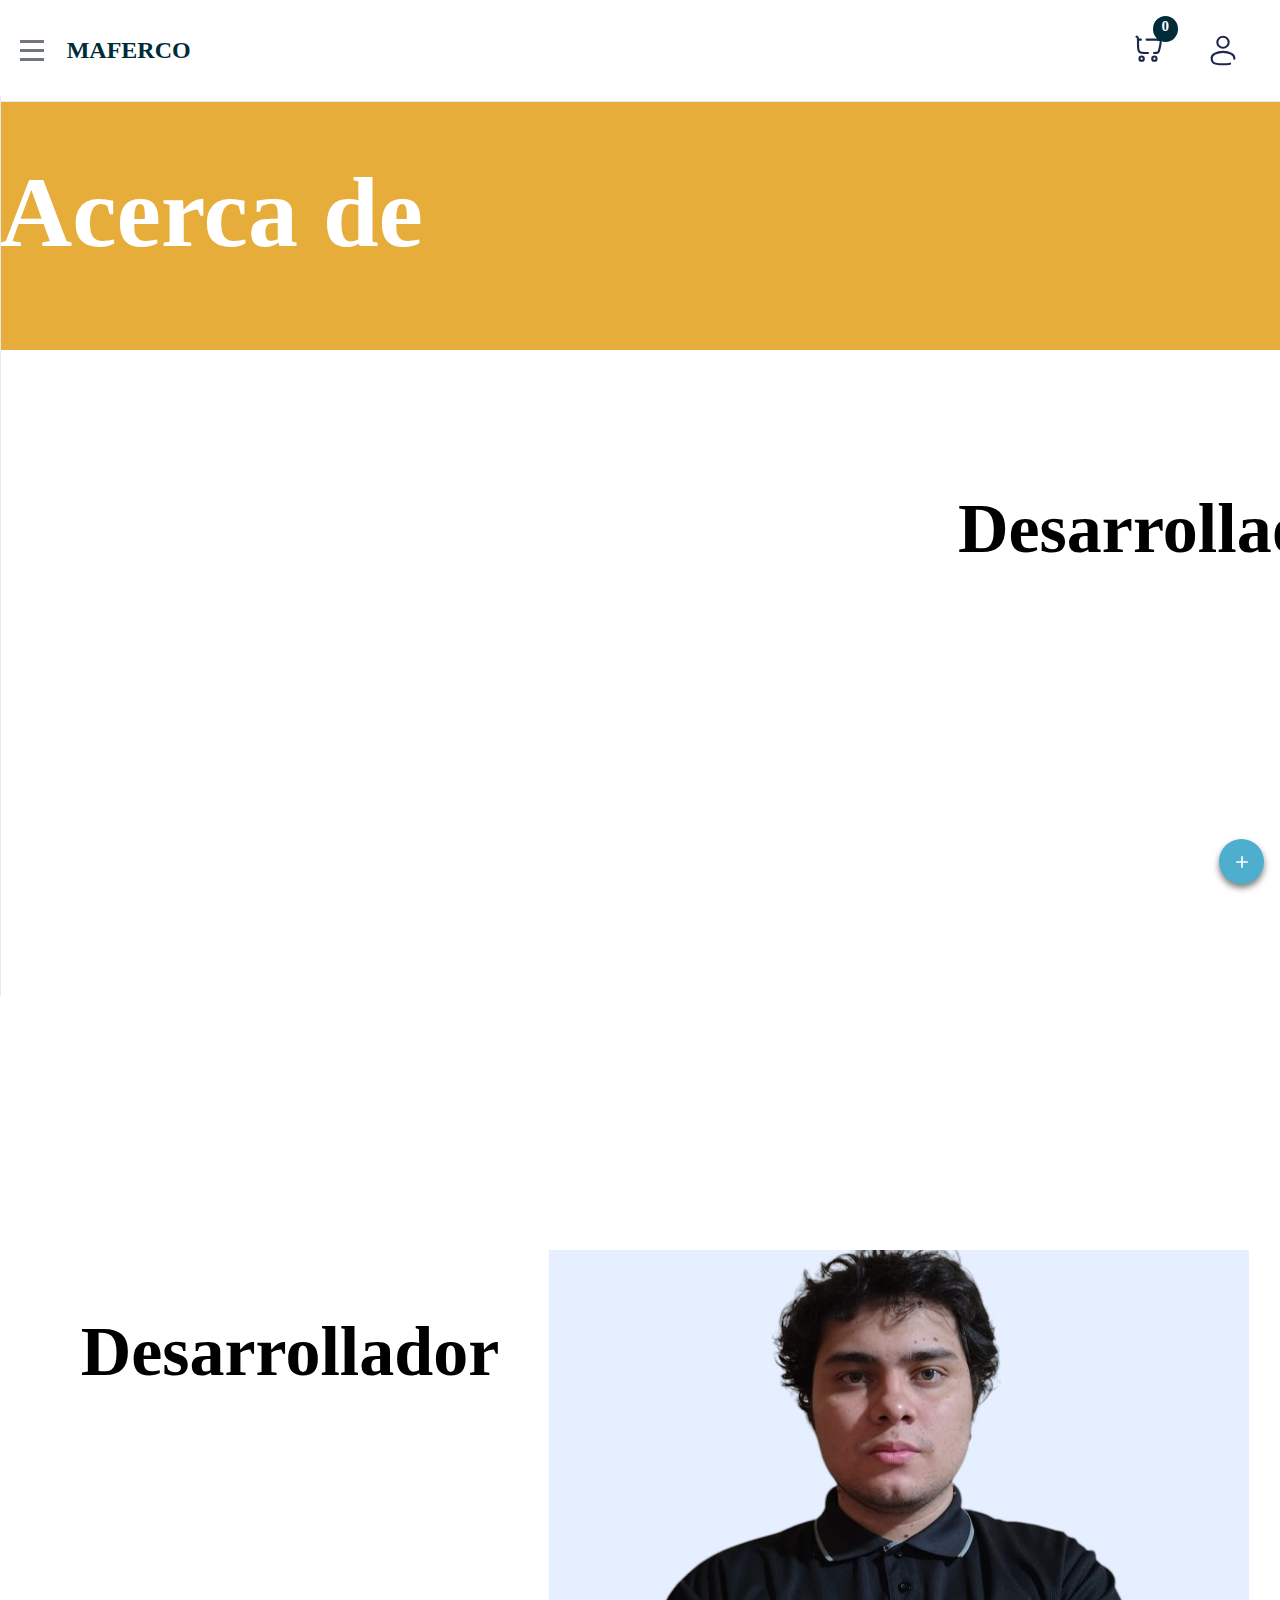
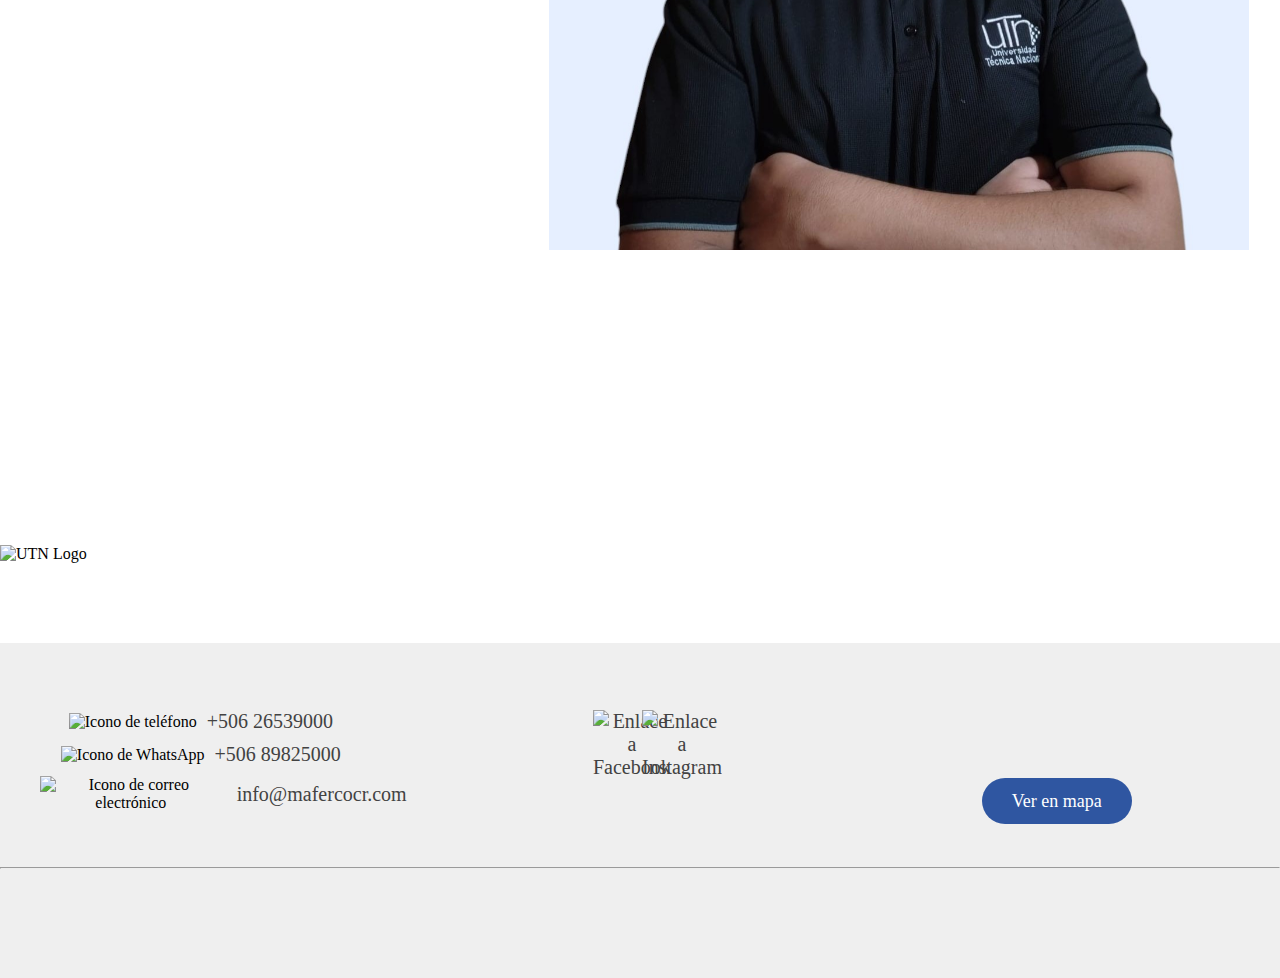
==== commit eddb7402: "Shopping cart,  items amount was implement when adding more products to the cart" ====
--- a/acerca-de.html
+++ b/acerca-de.html
@@ -32,13 +32,15 @@
             </div>
         </div>
         <div class="right">
-            <a href="pago.html">
-                <img src="img/iconos/carrito.svg" alt="Carrito de compras" class="icon">
-            </a>
+            <div class="cart-container">
+                <a href="pago.html">
+                    <img src="img/iconos/carrito.svg" alt="Carrito de compras" class="icon" id="cart-icon">
+                    <span id="cart-count" class="cart-count">0</span> <!-- Indicador de cantidad -->
+                </a>
+            </div>
             <img src="img/iconos/usuario.svg" alt="Inicio de sesión" class="icon">
         </div>
     </header>
-
     <div class="sidebar" id="sidebar">
         <nav>
             <ul>
--- a/css/styles.css
+++ b/css/styles.css
@@ -160,6 +160,29 @@
     transition: width 0.5s ease;
 }
 
+
+/*Para el indicador del carrito*/
+.cart-container {
+    position: relative;
+    display: inline-block;
+  }
+  .cart-count {
+    position: absolute;
+    top: -7px;
+    right: -5px;
+    background-color: #002B38;
+    color: white;
+    border-radius: 50%;
+    padding: 2px;
+    font-size: 15px;
+    font-weight: bold;
+    min-width: 25px;
+    text-align: center;
+    height: 26px;
+  }
+  
+
+
 .sidebar ul {
     padding: 0;
 }
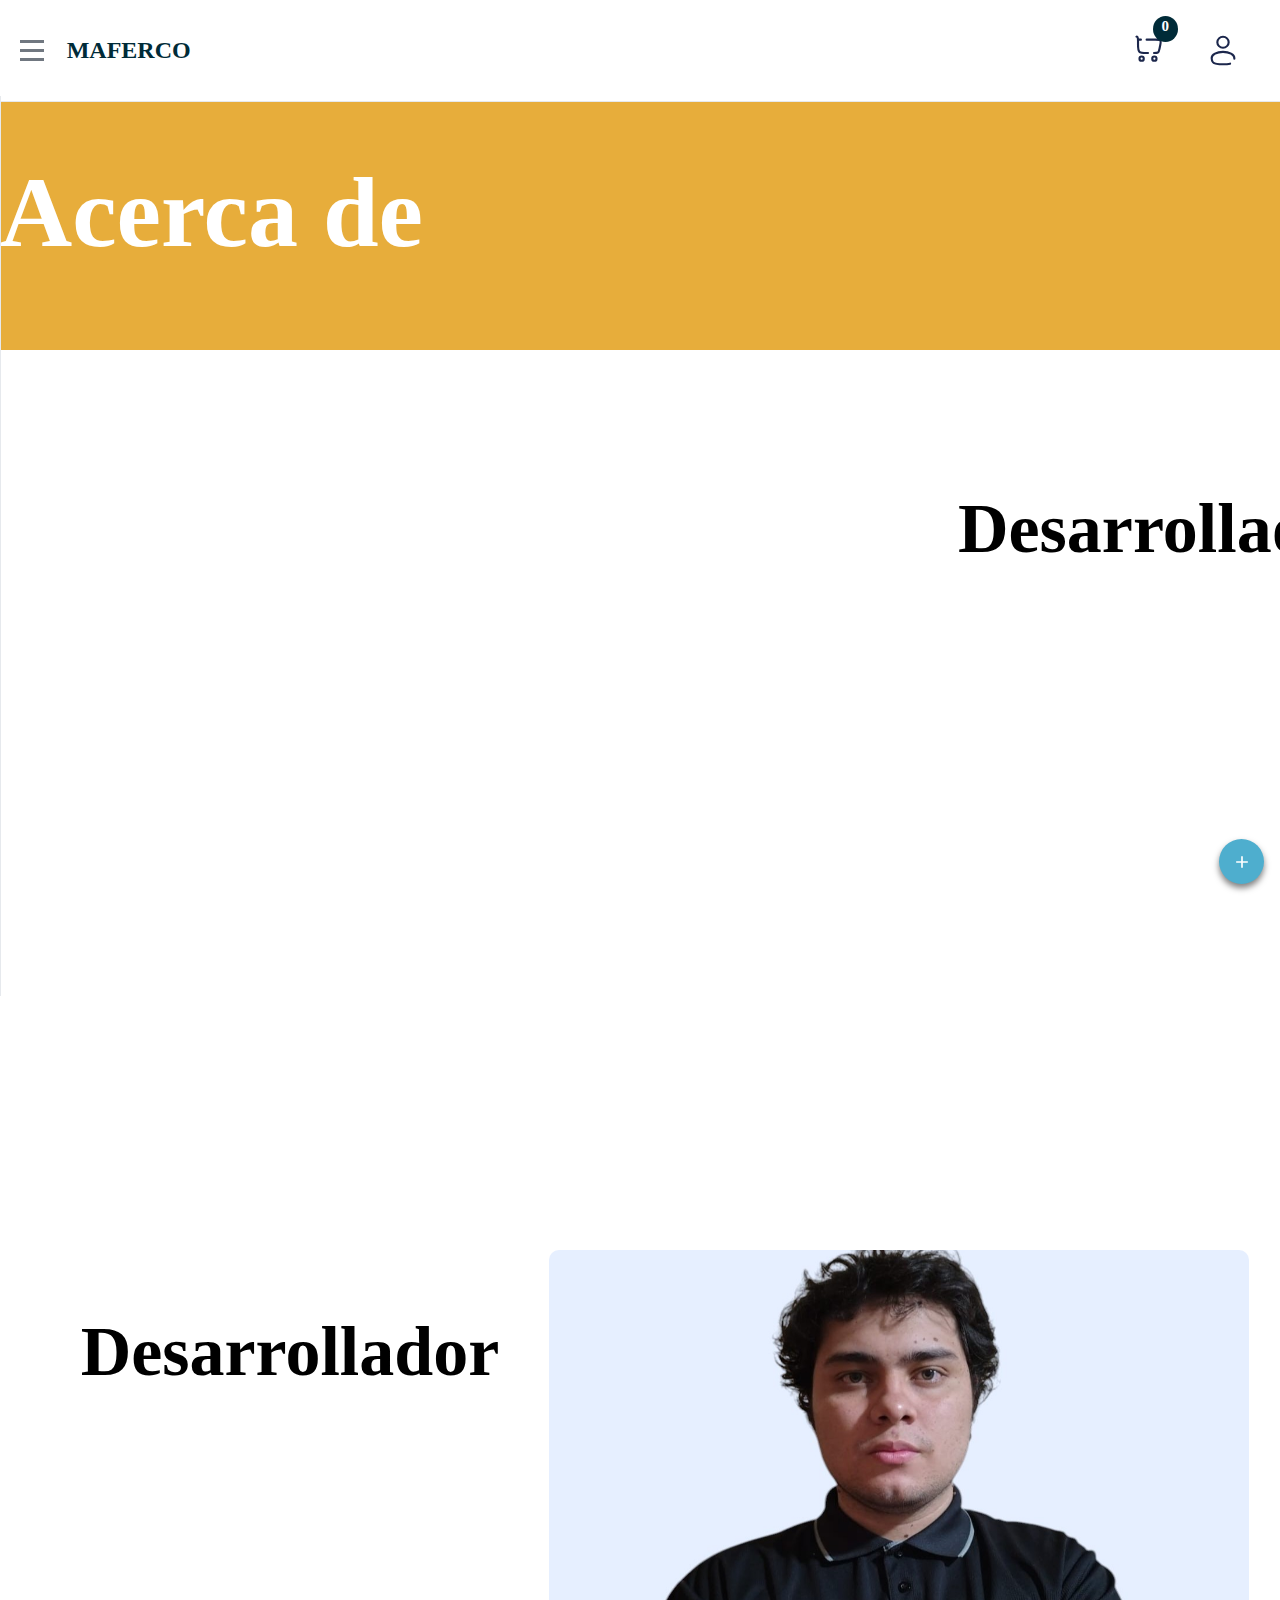
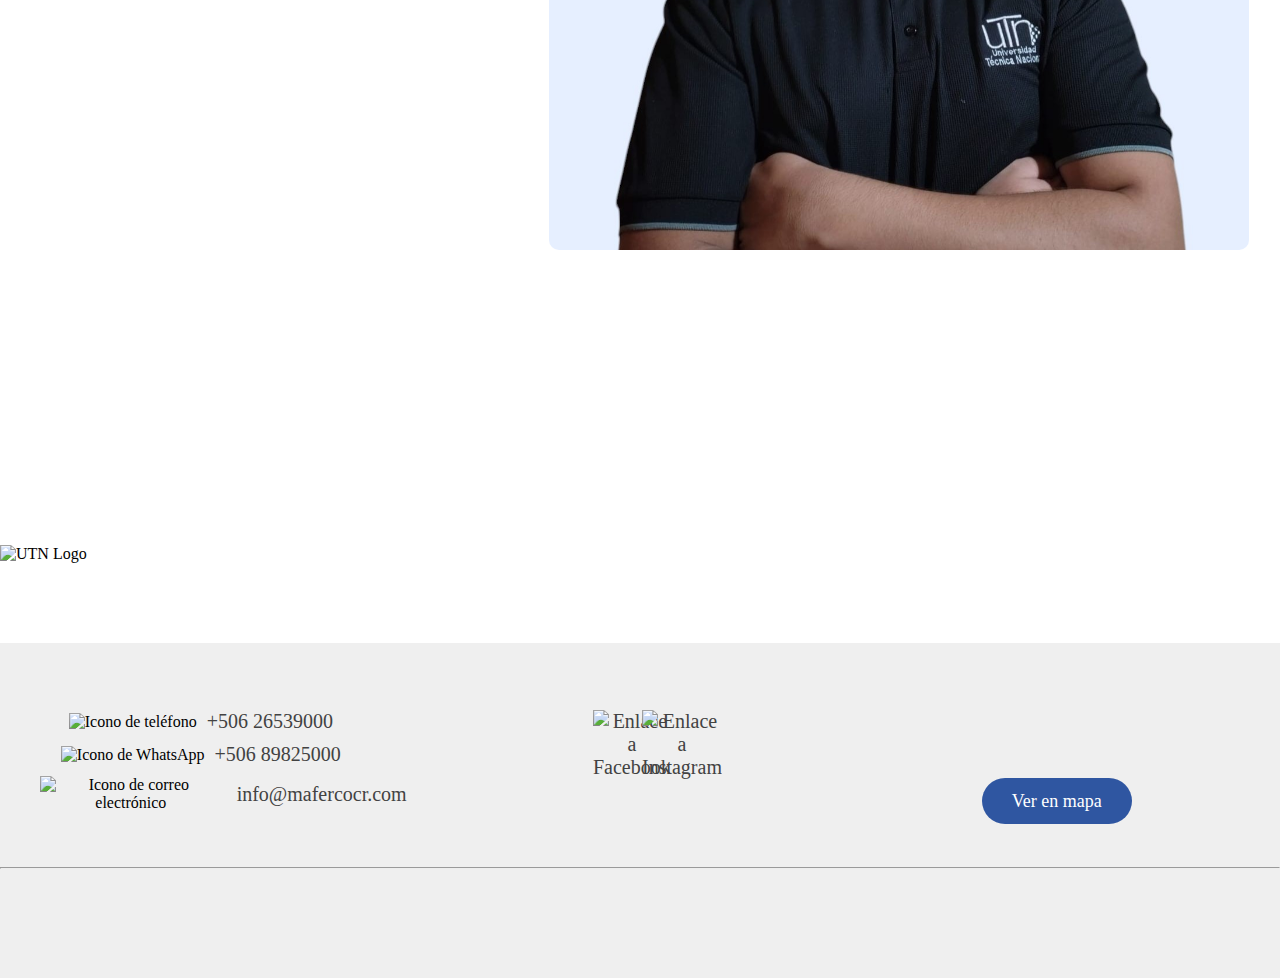
==== commit 8d86f3bd: "Update: menu items in about page" ====
--- a/acerca-de.html
+++ b/acerca-de.html
@@ -47,49 +47,49 @@
                 <li>
                     <a href="index.html">
                         <img src="img/iconos/inicio.svg" alt="Página de inicio">
-                        <span>Página de Inicio</span>
+                        <span style="font-size: 16px;">Página de Inicio</span>
                     </a>
                 </li>
                 <li>
                     <a href="nosotros.html">
                         <img src="img/iconos/nosotros.svg" alt="Página nosotros">
-                        <span>Nosotros</span>
+                        <span style="font-size: 16px;">Nosotros</span>
                     </a>
                 </li>
                 <li>
                     <a href="productos-servicios.html">
                         <img src="img/iconos/productos.svg" alt="Página de productos y servicios">
-                        <span>Productos y servicios</span>
+                        <span style="font-size: 16px;">Productos y servicios</span>
                     </a>
                 </li>
                 <li>
                     <a href="blog.html">
                         <img src="img/iconos/blog.svg" alt="Página blog">
-                        <span>Blog</span>
+                        <span style="font-size: 16px;">Blog</span>
                     </a>
                 </li>
                 <li>
                     <a href="contacto.html">
                         <img src="img/iconos/contacto.svg" alt="Página contacto">
-                        <span>Contacto</span>
+                        <span style="font-size: 16px;">Contacto</span>
                     </a>
                 </li>
                 <li>
                     <a href="preguntas-frecuentes.html">
                         <img src="img/iconos/preguntas-frecuentes.svg" alt="Página preguntas frecuentes">
-                        <span>Preguntas frecuentes</span>
+                        <span style="font-size: 16px;">Preguntas frecuentes</span>
                     </a>
                 </li>
                 <li>
                     <a href="#" class="selected">
                         <img src="img/iconos/acerca-de.svg" alt="Página acerca de">
-                        <span>Acerca de</span>
+                        <span style="font-size: 16px;">Acerca de</span>
                     </a>
                 </li>
                 <li>
                     <a href="login.html">
                         <img src="img/iconos/log-out-svgrepo-com.png" alt="Cerrar sesión page">
-                        <span>Cerrar sesión</span>
+                        <span style="font-size: 16px;">Cerrar sesión</span>
                     </a>
                 </li>
             </ul>
--- a/css/acerca-de.css
+++ b/css/acerca-de.css
@@ -48,6 +48,8 @@
     background-size: cover;
     aspect-ratio: 16/9;
 
+    border-radius: 10px;
+
     transition: transform 0.5s ease;
 }
 
@@ -95,6 +97,8 @@
     background-repeat: no-repeat;
     background-size: cover;
     aspect-ratio: 16/9;
+
+    border-radius: 10px;
 
     transition: transform 0.5s ease;
 }
